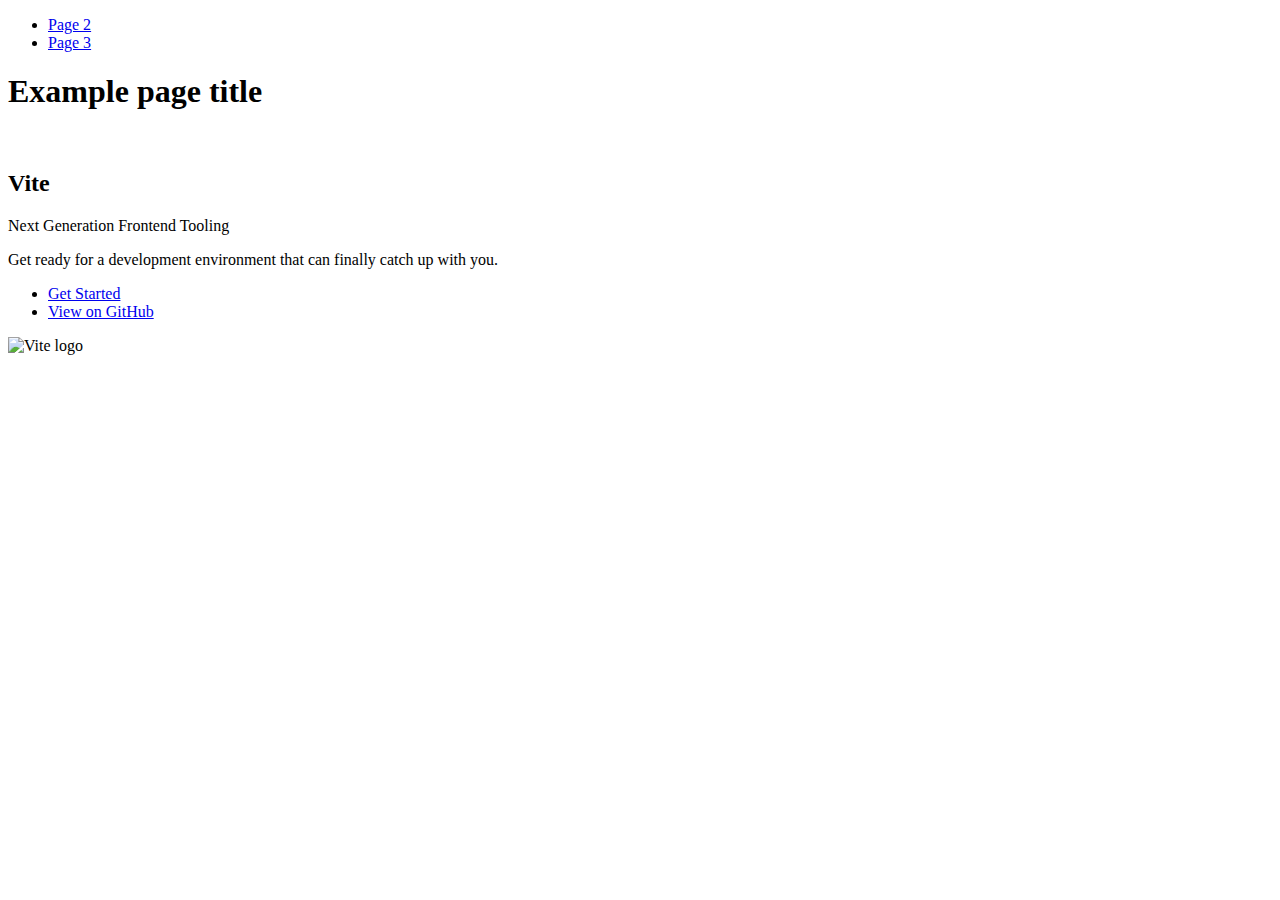
==== index.html @ b8e34120 "Deploying to gh-pages from @ AnnyCherkashina/goit-js-hw-09@eb728d7fe6eab2a9ef93842eba278ea09dbbceef " ====
<!DOCTYPE html>
<html lang="en">
  <head>
    <meta charset="UTF-8" />
    <link rel="icon" type="image/svg+xml" href="/goit-js-hw-09/favicon.svg" />
    <meta name="viewport" content="width=device-width, initial-scale=1.0" />
    <title>Vanilla App Template</title>
    
    <script type="module" crossorigin src="/goit-js-hw-09/commonHelpers.js"></script>
    <link rel="stylesheet" href="/goit-js-hw-09/assets/index-10c40100.css">
  </head>
  <body>
    <header class="header">
  <nav class="nav">
    <ul class="nav-list">
      <li class="nav-item">
        <a href="./page-2.html" class="nav-link">Page 2</a>
      </li>

      <li class="nav-item">
        <a href="./page-3.html" class="nav-link">Page 3</a>
      </li>
    </ul>
  </nav>
</header>


    <section>
      <h1>Example page title</h1>
      <!-- Path to images as from index.html file -->
      <img src="/goit-js-hw-09/assets/javascript-8dac5379.svg" alt="" />
    </section>

    <!-- Loads the specified .html file -->
    <section class="vite-promo">
  <div class="container">
    <div class="wrapper">
      <h2 class="title">
        <span class="gradient">Vite</span>
      </h2>
      <p class="text">Next Generation Frontend Tooling</p>
      <p class="tagline">
        Get ready for a development environment that can finally catch up with
        you.
      </p>

      <ul class="actions">
        <li class="action">
          <a
            class="link"
            href="https://vitejs.dev/guide/"
            target="_blank"
            rel="noopener noreferrer"
            >Get Started</a
          >
        </li>
        <li class="action">
          <a
            class="link"
            href="https://github.com/vitejs/vite"
            target="_blank"
            rel="noopener noreferrer"
            >View on GitHub</a
          >
        </li>
      </ul>
    </div>

    <div class="thumb">
      <!-- Path to images as from index.html file -->
      <img
        class="pic"
        src="/goit-js-hw-09/assets/vite-logo-51249ca9.png"
        alt="Vite logo"
        width="640"
        height="640"
      />
    </div>
  </div>
</section>


    
  </body>
</html>
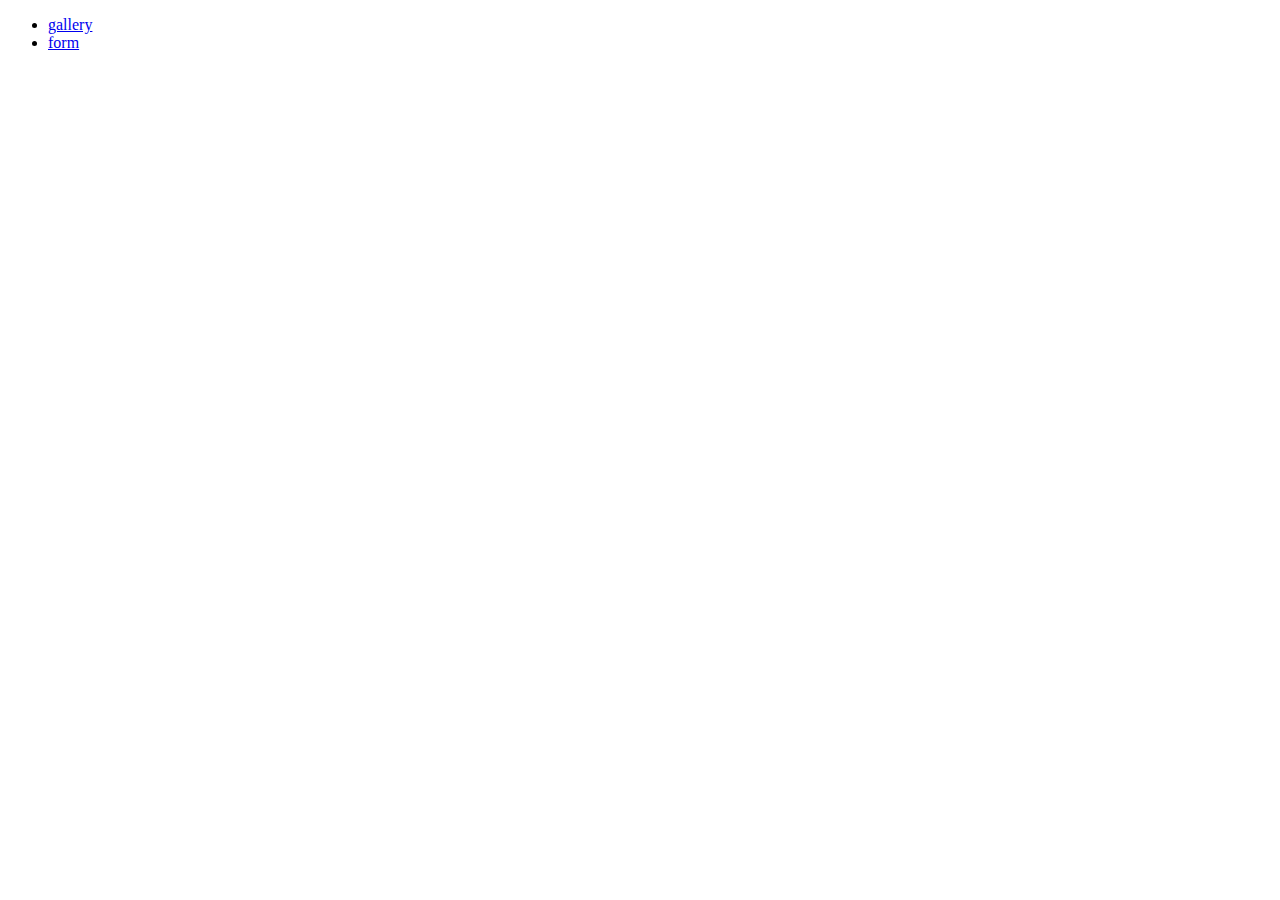
==== commit f870fbb8: "Deploying to gh-pages from @ AnnyCherkashina/goit-js-hw-09@0937681b99be0e5b565e55ddc824cf411d9bea7b " ====
--- a/index.html
+++ b/index.html
@@ -1,85 +1,28 @@
 <!DOCTYPE html>
 <html lang="en">
-  <head>
-    <meta charset="UTF-8" />
-    <link rel="icon" type="image/svg+xml" href="/goit-js-hw-09/favicon.svg" />
-    <meta name="viewport" content="width=device-width, initial-scale=1.0" />
-    <title>Vanilla App Template</title>
-    
-    <script type="module" crossorigin src="/goit-js-hw-09/commonHelpers.js"></script>
-    <link rel="stylesheet" href="/goit-js-hw-09/assets/index-10c40100.css">
-  </head>
-  <body>
-    <header class="header">
-  <nav class="nav">
-    <ul class="nav-list">
-      <li class="nav-item">
-        <a href="./page-2.html" class="nav-link">Page 2</a>
-      </li>
 
-      <li class="nav-item">
-        <a href="./page-3.html" class="nav-link">Page 3</a>
-      </li>
-    </ul>
-  </nav>
-</header>
+<head>
+  <meta charset="UTF-8" />
+  <link rel="icon" type="image/svg+xml" href="/goit-js-hw-09/favicon.svg" />
+  <meta name="viewport" content="width=device-width, initial-scale=1.0" />
+  <title>Vanilla App Template</title>
+  
+  <link rel="stylesheet" href="/goit-js-hw-09/assets/index-10c40100.css">
+</head>
+
+<body>
+  <section>
+    <header>
+      <nav>
+        <ul>
+          <li><a href="./1-gallery.html">gallery</a></li>
+          <li><a href="./2-form.html">form</a></li>
+        </ul>
+      </nav>
+    </header>
+  </section>
 
 
-    <section>
-      <h1>Example page title</h1>
-      <!-- Path to images as from index.html file -->
-      <img src="/goit-js-hw-09/assets/javascript-8dac5379.svg" alt="" />
-    </section>
+</body>
 
-    <!-- Loads the specified .html file -->
-    <section class="vite-promo">
-  <div class="container">
-    <div class="wrapper">
-      <h2 class="title">
-        <span class="gradient">Vite</span>
-      </h2>
-      <p class="text">Next Generation Frontend Tooling</p>
-      <p class="tagline">
-        Get ready for a development environment that can finally catch up with
-        you.
-      </p>
-
-      <ul class="actions">
-        <li class="action">
-          <a
-            class="link"
-            href="https://vitejs.dev/guide/"
-            target="_blank"
-            rel="noopener noreferrer"
-            >Get Started</a
-          >
-        </li>
-        <li class="action">
-          <a
-            class="link"
-            href="https://github.com/vitejs/vite"
-            target="_blank"
-            rel="noopener noreferrer"
-            >View on GitHub</a
-          >
-        </li>
-      </ul>
-    </div>
-
-    <div class="thumb">
-      <!-- Path to images as from index.html file -->
-      <img
-        class="pic"
-        src="/goit-js-hw-09/assets/vite-logo-51249ca9.png"
-        alt="Vite logo"
-        width="640"
-        height="640"
-      />
-    </div>
-  </div>
-</section>
-
-
-    
-  </body>
-</html>
+</html>